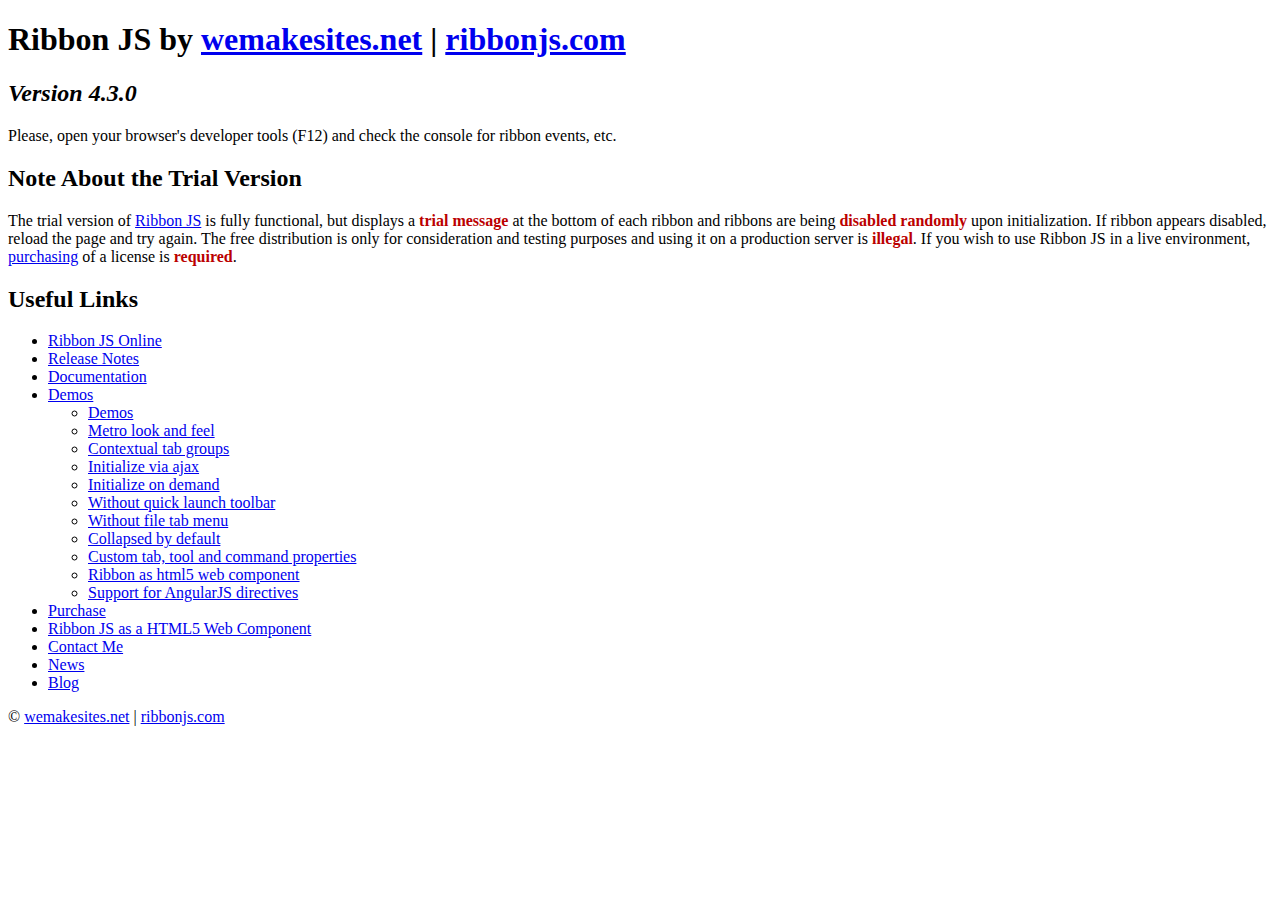
==== index.html @ f1ba00e0 "added the ribbion UI libraries" ====
<!doctype html>
<html lang="en-us">
    <head>
        <meta charset="utf-8" />
        <title>Ribbon JS by wemakesites.net | ribbonjs.com</title>
        <!-- these two CSS files are used by the custom styles tool and the custom dropdown tools of the ribbon. The main stylesheet of the control is in AcidJs.Ribbon/styles/Ribbon.css -->
        <link rel="stylesheet" href="AcidJs.Ribbon.CustomStylesTool.css" />
        <link rel="stylesheet" href="AcidJs.Ribbon.MyCustomDropdown.css" />
        <!-- these two CSS files are used by the custom styles tool and the custom dropdown tools of the ribbon. The main stylesheet of the control is in AcidJs.Ribbon/styles/Ribbon.css -->
        <style>
        strong
        {
            color: #b00;
        }
        </style>
        <link rel="alternate" href="http://martinivanov.net/feed/" title="Martin Ivanov's Web-development Blog" type="application/rss+xml" />
        <link rel="alternate" href="http://feeds.feedburner.com/acidmartin" title="Front end development blog of Martin Ivanov" type="application/rss+xml" />
        <link rel="alternate" href="http://ribbonjs.com/feed/" title="Ribbon JS News and Updates" type="application/rss+xml" />
    </head>
    <body>
        <h1>Ribbon JS by <a href="http://wemakesites.net" target="_blank">wemakesites.net</a> | <a href="http://ribbonjs.com" target="_blank">ribbonjs.com</a></h1>
        <h2><em>Version 4.3.0</em></h2>
        
        <p>Please, open your browser's developer tools (F12) and check the console 
            for ribbon events, etc.</p>
        
        <div id="ribbon-01"><!-- / --></div>

        <script type="html/x-acidjs-ribbon-template" id="styles_custom_tool_template">
            <div class="my-custom-styles-tool" data-tool-name="my-custom-styles">
                <ul class="acidjs-ui-ribbon-tool-exclusive-buttons">
                    <# for(var i = 0; i < styles.length; i ++) { #>
                        <# var style = styles[i];  #>
                        <# var selected = "acidjs-ui-tool-active";  #>
                        <li>
                            <a class="<#= i === 0 ? selected : "" #>" title="AcidJs.Ribbon supports custom tools via templating. This one is custom." class="<#= styles.cssClass #>" href="#" data-value="<#= style.value #>" name="<#= commandName #>">
                                <strong>AaBbCc</strong>
                                <span><#= style.name #></span>
                            </a>
                        </li>
                    <# } #>
                </ul>
            </div>
        </script>

        <script type="html/x-acidjs-ribbon-template" id="my_custom_dropdown_template">
            <h5><#= title #></h56>
            <p><#= text #></p>
            <ul class="my-custom-dropdown-tool">
                <# for(var i = 0; i < guitars.length; i ++) { #>
                    <li>
                        <a href="#" data-value="<#= guitars[i] #>" name="guitar"><#= guitars[i] #></a>
                    </li>
                <# } #>
            </ul>
        </script>
        
        <h2>Note About the Trial Version</h2>
        <p>The trial version of <a href="http://ribbonjs.com" target="_blank">Ribbon JS</a> 
            is fully functional, but displays a <strong>trial message</strong> 
            at the bottom of each ribbon and ribbons are being <strong>disabled randomly</strong> upon initialization. 
            If ribbon appears disabled, reload the page and try again. The free 
            distribution is only for consideration 
            and testing purposes and using it on a production server is <strong>illegal</strong>. 
            If you wish to use Ribbon JS in a live environment, 
            <a href="http://ribbonjs.com/buy" target="_blank">purchasing</a> of a license is <strong>required</strong>.</p>
        
        <h2>Useful Links</h2>
        <ul>
            <li><a href="http://ribbonjs.com" target="_blank">Ribbon JS Online</a></li>
            <li><a href="http://ribbonjs.com/release-notes" target="_blank">Release Notes</a></li>
            <li><a href="http://ribbonjs.com/docs" target="_blank">Documentation</a></li>
            <li><a href="http://ribbonjs.com/demos" target="_blank">Demos</a>
                <ul>
                    <li><a href="http://ribbonjs.com/demos" target="_blank">Demos</a></li>
                    <li><a href="http://ribbonjs.com/demos-flat-ribbon-js" target="_blank">Metro look and feel</a></li>
                    <li><a href="http://ribbonjs.com/demos-contextual-ribbon-tabs" target="_blank">Contextual tab groups</a></li>
                    <li><a href="http://ribbonjs.com/demos-initialize-via-ajax" target="_blank">Initialize via ajax</a></li>
                    <li><a href="http://ribbonjs.com/demos-initialize-on-demand" target="_blank">Initialize on demand</a></li>
                    <li><a href="http://ribbonjs.com/demos-ribbon-js-without-quick-launch-toolbar" target="_blank">Without quick launch toolbar</a></li>
                    <li><a href="http://ribbonjs.com/demos-ribbon-js-without-file-tab-menu" target="_blank">Without file tab menu</a></li>
                    <li><a href="http://ribbonjs.com/demos-collapsed-ribbon-js" target="_blank">Collapsed by default</a></li>
                    <li><a href="http://ribbonjs.com/demos-custom-tool-and-tab-props" target="_blank">Custom tab, tool and command properties</a></li>
                    <li><a href="http://ribbonjs.com/demos-ribbon-js-as-html5-web-component" target="_blank">Ribbon as html5 web component</a></li>
                    <li><a href="http://ribbonjs.com/demos-ribbon-js-with-angularjs-directives" target="_blank">Support for AngularJS directives</a></li>
                </ul>
            </li>
            <li><a href="http://ribbonjs.com/buy" target="_blank">Purchase</a></li>
            <li><a href="http://ribbonjs.com/demos-ribbon-js-as-html5-web-component" target="_blank">Ribbon JS as a HTML5 Web Component</a></li>
            <li><a href="http://ribbonjs.com/contact" target="_blank">Contact Me</a></li>
            <li><a href="http://ribbonjs.com/news" target="_blank">News</a></li>
            <li><a href="http://martinivanov.net/" target="_blank">Blog</a></li>
        </ul>
        
        <p>&copy; <a href="http://wemakesites.net" target="_blank">wemakesites.net</a> | 
            <a href="http://ribbonjs.com" target="_blank">ribbonjs.com</a></p>

        <!-- register control's runtime libraries -->
        <script src="AcidJs.Ribbon/lib/jquery-2.1.3.min.js"></script>
        <script src="AcidJs.Ribbon/classes/Ribbon.js"></script>
        <!-- / register control's runtime libraries -->
        <script>
        (function() {
            
            "use strict";
            
            window.ribbon1 = new window.AcidJs.Ribbon({
                //appIconUrl: "my-custom-app-icon.png", // {String} [optional] top left application icon
                //flat: true, // {Boolean} [optional] applies flat ribbon styles as in MS Office 2013 and above
                boundingBox: $("#ribbon-01"), // {jQueryDomObject} [required] ribbon bar placeholder element
                cssClasses: [ // {Array} [optional] additional CSS classes to be applied to the boundingBox. Default: []
                    "css-class-abc",
                    "css-class-def",
                    "css-class-ghi"
                ],
                ng: { // {Object} support for AngularJs directives
                    app: "",
                    show: "",
                    init: ""
                },
                //loadCss: false, // {Boolean} [optional] if set to false, the stylesheet of the ribbon will not be loaded from the control, but you will have to register it on the page via the <link /> tag
                //appRoot: "nested/folder/", // {String} [optional] by default, URLS of the ribbon are resolved from the root. Here you can specify different folder
                width: "1300px", // {String} [optional] width (max-width) of the ribbon in pixels of percentage. default: "100%"
                minwidth: "1200px", // {String} [optional] min-width of the ribbon in pixels of percentage. default: "auto"
                config: {
                    defaultSelectedTab: 0, // {Number} [optional] default selected tab, default: 0
                    fileTabMenu: [{ // {Object} [optional] file tab menu commands
                            hint: "Click to see the file menu", // {String} [optional] hint for the header item
                            name: "file", // {String} [required] menu name
                            label: "File"
                        },{
                            name: "save", // {String} [required] menu item command name
                            label: "Save", // {String} [required] menu item command label
                            icon: "save.png"// {String} [optional] menu item command icon
                        },{
                            name: "save-as",
                            label: "Save As",
                            icon: "save-as.png"
                        },{
                            name: "Open",
                            label: "Open",
                            icon: "open.png"
                        },{
                            name: "close",
                            label: "Close",
                            icon: "close.png"
                        },{
                            name: "print",
                            label: "Print",
                            icon: "print.png"
                        }],
                    quickLaunchToolbar: [{ // {Object} [optional] quick launch toolbar commands
                        name: "save", // {String} [required] command name
                        hint: "Save (Ctrl+S)", // {String} [optional] command hint
                        //label: "Save", // {String} [optional] command label
                        icon: "save.png" // {String} [required] command icon,
                    },{
                        name: "cut",
                        hint: "Cut (Ctrl+X)",
                        icon: "cut.png"
                    },{
                        name: "copy",
                        hint: "Copy (Ctrl+C)",
                        icon: "copy.png"
                    }/*,{
                        name: "paste",
                        hint: "Paste (Paste+V)",
                        icon: "paste.png"
                    },{
                        name: "undo",
                        hint: "Undo (Ctl+Z)",
                        icon: "undo.png",
                        label: "Undo"
                    },{
                        name: "redo",
                        hint: "Redo (Ctl+Y)",
                        icon: "redo.png",
                        label: "Redo"
                    },{
                        name: "repeat",
                        hint: "Repeat",
                        icon: "repeat.png",
                        label: "Repeat"
                    }*/],
                    tabs: [{
                        label: "Home", // {String} [required] label for the tab button
                        hint: "Go home", // {String} [optional] label for the tab button
                        name: "tab-home", // {String} [optional] id of the tab. if not set, a GUID will be used
                        enabled: true, // {Boolean} [optional] default: true
                        visible: true, // {Boolean} [optional] default: true
                        props: { // {Object} [optional] custom tab properties (check http://ribbonjs.com/demos-custom-tool-and-tab-props for more info)
                            tabSomething: 1,
                            tabAnything: {},
                            someArray: [1, 2, 3, 4]
                        },
                        ng: { // {Object} support for AngularJs directives
                            if: "lang == 'JavaScript' || key == 'HTML5'",
                            show: "",
                            model: "user.name",
                            "model-options": window.JSON.stringify({"1": "2", "a": [1, 2, 3, 4]}).replace(/"/g, "'")
                        },
                        ribbons: [{
                            label: "Clipboard", // {String} [required]
                            width: "10%", // {Number|String} [optional] width of the ribbon in pixels, percentage, etc. default: "auto"
                            minWidth: "160px", // {Number|String} [optional] min width of the ribbon in pixels or percentage
                            ng: { // {Object} support for AngularJs directives
                                show: "",
                                if: "user == 'free'",
                                pattern: /^\d+$/,
                                model: "user.name",
                                "model-options": window.JSON.stringify({"1": "2", "a": [1, 2, 3, 4]}).replace(/"/g, "'")
                            },
                            tools: [{
                                type: "split-button", // {String} [required] tool identifier
                                size: "large", // {String} [required] "small" | "large"
                                commands: [{
                                    hint: "Paste Options", // {String} [optional] hint for the default item
                                    name: "paste", // {String} [required] command identifier
                                    label: "Paste", // {String} [required] item label
                                    icon: "paste.png", // {String} [optional] item icon
                                    props: { // {Object} [optional] custom tab properties (check http://ribbonjs.com/demos-custom-tool-and-tab-props for more info)
                                        a: 1,
                                        b: 2
                                    }
                                },{
                                    name: "paste-special",
                                    label: "Paste Special",
                                    icon: "paste-special.png",
                                    props: { // {Object} [optional] custom tab properties (check http://ribbonjs.com/demos-custom-tool-and-tab-props for more info)
                                        c: 3,
                                        d: 4
                                    }
                                },{
                                    name: "paste-from-word",
                                    label: "Paste Word",
                                    icon: "paste-from-word.png",
                                    props: { // {Object} [optional] custom tab properties (check http://ribbonjs.com/demos-custom-tool-and-tab-props for more info)
                                        c: [1, 2, 3],
                                        d: {
                                            a: []
                                        }
                                    }
                                },{
                                    name: "paste-as-hyperlink",
                                    label: "Paste Link",
                                    icon: "paste-as-hyperlink.png"
                                },{
                                    name: "paste-plain",
                                    label: "Paste Plain",
                                    icon: "paste-plain.png"
                                }]
                            },{
                                type: "buttons", // {String} [required] tool identifier
                                size: "small", // {String} [required] "small" | "large"
                                items: "break", // {String} [optional] "break" | "floated" items flow. default: "floated"
                                commands: [{
                                    name: "cut", // required
                                    hint: "Cut (Ctrl+X)", // optional
                                    label: "Cut", // optional
                                    icon: "cut.png", // required
                                    props: { // {Object} [optional] custom tab properties (check http://ribbonjs.com/demos-custom-tool-and-tab-props for more info)
                                        a: 1,
                                        b: "cde"
                                    }
                                },{
                                    name: "copy",
                                    hint: "Copy (Ctrl+C)",
                                    label: "Copy",
                                    icon: "copy.png"
                                },{
                                    name: "format-painter",
                                    hint: "Format painter",
                                    label: "Format Painter",
                                    icon: "format-painter.png"
                                }]
                            }]
                        },{
                            label: "Font",
                            width: "27%", // {String} [optional] default: "auto"
                            minWidth: "276px", // {Number|String} [optional] min width of the ribbon in pixels
                            ng: { // {Object} support for AngularJs directives
                                if: "lang == 'JavaScript' || key == 'HTML5'",
                                show: ""
                            },
                            tools: [{
                                type: "dropdown", // {String} [required] tool identifier
                                name: "font-family", // {String} [required] command identifier
                                width: 120, // {String|Number} [optional] width of the dropdown in pixels. default: 43 pixels
                                items: [{ // {Array} [required]. the first item will be set as default
                                    value: "Arial, Helvetica, Sans-serif", // {String} [required] item value
                                    label: "Arial", // {String} [required] item label
                                    props: { // {Object} [optional] custom tab properties (check http://ribbonjs.com/demos-custom-tool-and-tab-props for more info)
                                        fontFamily: ["Arial", "Helvetica", "Verdana", "Sans-serif"]
                                    }
                                },{
                                    label: "Comic Sans MS",
                                    value: "Comic Sans MS"
                                },{
                                    label: "Consolas",
                                    value: "Consolas",
                                    props: { // {Object} [optional] custom tab properties (check http://ribbonjs.com/demos-custom-tool-and-tab-props for more info)
                                        fontFamily: ["Consolas", "Courier"],
                                        isMonospaceFont: true
                                    }
                                },{
                                    label: "Cambria",
                                    value: "Cambria"
                                },{
                                    label: "Arial Black",
                                    value: "Arial Black"
                                },{
                                    label: "Courier",
                                    value: "Courier"
                                },{
                                    label: "Courier New",
                                    value: "Courier New"
                                },{
                                    label: "Garamond",
                                    value: "Garamond"
                                },{
                                    label: "Georgia",
                                    value: "Georgia"
                                },{
                                    label: "Segoe UI",
                                    value: "Segoe UI"
                                },{
                                    label: "Segoe UI, Light",
                                    value: "Segoe UI, Light"
                                },{
                                    label: "Segoe UI Semibold",
                                    value: "Segoe UI Semibold"
                                },{
                                    label: "Segoe UI Symbol",
                                    value: "Segoe UI Symbol"
                                },{
                                    label: "Sans-Serif",
                                    value: "Sans-Serif"
                                },{
                                    label: "Serif",
                                    value: "Serif"
                                },{
                                    label: "Times New Roman",
                                    value: "Times New Roman"
                                },{
                                    label: "Trebuchet MS",
                                    value: "Trebuchet MS"
                                },{
                                    label: "Verdana",
                                    value: "Verdana"
                                },{
                                    label: "Arial Rounded MT",
                                    value: "Arial Rounded MT"
                                },{
                                    label: "Nueva Roman",
                                    value: "Nueva Roman"
                                },{
                                    label: "Helvetica",
                                    value: "Helvetica"
                                },{
                                    label: "Calibri",
                                    value: "Calibri"
                                },{
                                    label: "Lucida Console",
                                    value: "Lucida Console"
                                },{
                                    label: "Calibri Light",
                                    value: "Calibri Light"
                                },{
                                    label: "Century Gothic",
                                    value: "Century Gothic"
                                },{
                                    label: "Impact",
                                    value: "Impact"
                                }]
                            },{
                                type: "dropdown",
                                name: "font-size",
                                width: 70,
                                items: [{
                                    label: 8,
                                    value: 8
                                },{
                                    label: 9,
                                    value: 9
                                },{
                                    label: 10,
                                    value: 10
                                },{
                                    label: 12,
                                    value: 12
                                },{
                                    label: 14,
                                    value: 14
                                },{
                                    label: 16,
                                    value: 16
                                },{
                                    label: 18,
                                    value: 18
                                },{
                                    label: 20,
                                    value: 20
                                },{
                                    label: 24,
                                    value: 24
                                },{
                                    label: 28,
                                    value: 28
                                },{
                                    label: 32,
                                    value: 32
                                }]
                            },{
                                type: "buttons", // {String} [required] tool identifier
                                size: "small", // {String} "small" | "large" [required] button size
                                commands: [{
                                    name: "font-grow", // {String} [required] command identifier
                                    hint: "Grow Font", // {String} [optional] button hint
                                    //label: "Grow Font", // {String} [optional] button label
                                    icon: "font-grow.png" // {String} [optional] button icon
                                },{
                                    name: "font-shrink",
                                    hint: "Shrink Font",
                                    icon: "font-shrink.png"
                                },{
                                    name: "format-clear",
                                    hint: "Clear formatting",
                                    icon: "clear-formatting.png"
                                }]
                            },{
                                type: "menu",
                                size: "small",
                                commands: [{ // [required] the first command will be set in the header of the menu
                                    name: "change-case", // {String} [required] command identifier
                                    hint: "Change case", // {String} [optional] item tooltip
                                    icon: "change-case.png", // {String} [required for the first item] menu icon
                                    props: { // {Object} [optional] custom tab properties (check http://ribbonjs.com/demos-custom-tool-and-tab-props for more info)
                                        c: [1, 2, 3],
                                        d: {
                                            a: []
                                        }
                                    }
                                },{
                                    name: "sentence-case",
                                    label: "Sentence case",
                                    props: { // {Object} [optional] custom tab properties (check http://ribbonjs.com/demos-custom-tool-and-tab-props for more info)
                                        c: [4, 5, 6],
                                        d: {
                                            a: {}
                                        }
                                    }
                                },{
                                    name: "lower-case",
                                    label: "lowercase"
                                },{
                                    name: "uppercase",
                                    label: "UPPERCASE"
                                },{
                                    name: "capitalize-each-word",
                                    label: "Capitalize Each Word"
                                },{
                                    name: "toggle-case",
                                    label: "tOGGLE cASE"
                                }]
                            },{
                                type: "break"
                            },{
                                type: "color-picker", // {String} [required] tool identifier
                                name: "font-color", // {String} [required] command identifier
                                hint: "Set font color", // {String} [optional] button tooltip
                                icon: "font-color.png", // {String} [required] button icon
                                label: "Font Color", // {String} [optional] button labe;
                                dropdownWidth: 96, // [optional] width in pixels, default: 160 pixels
                                props: { // {Object} [optional] custom tab properties (check http://ribbonjs.com/demos-custom-tool-and-tab-props for more info)
                                    1: 2,
                                    3: 4,
                                    5: []
                                },
                                colors: [ // [required] The first color in the array is the default selected one
                                    "#000000",
                                    "#1f497d",
                                    "#4f81bd",
                                    "#c0504d",
                                    "#9bbb59",
                                    "#8064a2",
                                    "#c6d9f0",
                                    "#dbe5f1",
                                    "#f2dcdb",
                                    "#ebf1dd",
                                    "#ebf1dd",
                                    "#001e4e",
                                    "#004d60",
                                    "#004a00",
                                    "#15992a",
                                    "#e56c19",
                                    "#b81b1b",
                                    "#1b58b8",
                                    "#569ce3",
                                    "#00aaaa"
                                ]
                            },{
                                type: "separator"
                            },{
                                type: "color-picker",
                                name: "highlight-color",
                                hint: "Set background color",
                                icon: "highlight-color.png",
                                label: "Highlight Color",
                                dropdownWidth: 96,
                                colors: [ 
                                    "#b00",
                                    "#f4b300",
                                    "#78ba00",
                                    "#2673ec",
                                    "#ae113d",
                                    "#632f00",
                                    "#b01e00",
                                    "#7200ac",
                                    "#4617b4",
                                    "#006ac1"
                                ]
                            },{
                                type: "break"
                            },{
                                type: "exclusive-buttons",
                                size: "small", // {String} [required] "small" | "large" [required] 
                                commands: [{ // {Array} [required]
                                    name: "subscript", // {String} [required] command identifier
                                    hint: "Subscript", // {String} [optional] button tooltip
                                    icon: "subscript.png", // {String} [required] button icon
                                    props: { // {Object} [optional] custom tab properties (check http://ribbonjs.com/demos-custom-tool-and-tab-props for more info)
                                        prop1: 123,
                                        prop2: "321"
                                    }
                                },{
                                    name: "superscript",
                                    hint: "Superscript",
                                    icon: "superscript.png",
                                    props: { // {Object} [optional] custom tab properties (check http://ribbonjs.com/demos-custom-tool-and-tab-props for more info)
                                        someState: true,
                                        anotherState: false
                                    }
                                }]
                            },{
                                type: "separator"
                            },{
                                type: "toggle-buttons",
                                size: "small",
                                commands: [{
                                    name: "bold", // {String} [required] command identifier
                                    hint: "Bold (Ctrl+B)", // [optional] button tooltip
                                    //label: "Bold", // {String} [optional] button label
                                    icon: "bold.png", // {String} [optional] button icon,
                                    props: { // {Object} [optional] custom tab properties (check http://ribbonjs.com/demos-custom-tool-and-tab-props for more info)
                                        b: [1, 2, 3],
                                        c: {
                                            ac: 1,
                                            bc: 2
                                        }
                                    }
                                },{
                                    name: "italic",
                                    hint: "Italic (Ctrl+I)",
                                    icon: "italic.png",
                                    props: { // {Object} [optional] custom tab properties (check http://ribbonjs.com/demos-custom-tool-and-tab-props for more info)
                                        d: "xyz",
                                        e: 123
                                    }
                                },{
                                    name: "underline",
                                    hint: "Underline (Ctrl+U)",
                                    icon: "underline.png"
                                },{
                                    name: "strikethrough",
                                    hint: "Strikethrough",
                                    icon: "strikethrough.png"
                                }]
                            }]
                        },{
                            label: "Paragraph",
                            width: "15%",
                            minWidth: "200px",
                            tools: [{
                                type: "buttons",
                                size: "small",
                                commands: [{
                                    name: "bullets",
                                    hint: "Bulleted list",
                                    icon: "bullets.png"
                                },{
                                    name: "numbers",
                                    icon: "numbers.png",
                                    hint: "Numbered List"
                                },{
                                    name: "multilevel-list",
                                    label: "Multilevel List"
                                },{
                                    name: "outdent",
                                    hint: "Decrease indent",
                                    icon: "outdent.png"
                                },{
                                    name: "indent",
                                    hint: "Increase indent",
                                    icon: "indent.png"
                                },{
                                    name: "sort",
                                    hint: "Sort",
                                    icon: "sort.png"
                                }]
                            },{
                                type: "break"
                            },{
                                type: "exclusive-buttons", // {String} [required] tool identifier
                                size: "small", // {String} "small" | "large" button size
                                commands: [{ // {Array} [required] tool commands
                                    name: "align-left", // {String} [required] command identifier
                                    hint: "Align Left", // {String} [optional] button hint
                                    //label: "Align left", // {String} [optional] button label
                                    icon: "align-left.png" // {String} [optional] button icon
                                },{
                                    name: "align-center",
                                    icon: "align-center.png"
                                },{
                                    name: "align-right",
                                    icon: "align-right.png"
                                },{
                                    name: "align-justify",
                                    icon: "align-justify.png"
                                }]
                            },{
                                type: "separator"
                            },{
                                type: "buttons",
                                size: "small",
                                commands: [{
                                    name: "line-and-paragraph-spacing",
                                    hint: "Line and paragraph spacing",
                                    icon: "spacing.png"
                                },{
                                    name: "toggle",
                                    hint: "Show/Hide",
                                    icon: "paragraph.png"
                                }]
                            },{
                                type: "separator"
                            },{
                                type: "color-picker",
                                name: "shading",
                                icon: "bucket.png",
                                dropdownWidth: 96,
                                colors: [ 
                                    "#ffffff",
                                    "#f4b300",
                                    "#78ba00",
                                    "#2673ec",
                                    "#ae113d",
                                    "#632f00",
                                    "#b01e00",
                                    "#7200ac",
                                    "#4617b4",
                                    "#006ac1",
                                    "#008287",
                                    "#199900",
                                    "#00c13f",
                                    "#ff981d",
                                    "#ff2e12",
                                    "#ff1d77",
                                    "#aa40ff",
                                    "#1faeff",
                                    "#56c5ff",
                                    "#00d8cc"
                                ]
                            }]
                        },{
                            label: "Styles (As Custom Tool)",
                            width: "20%",
                            minWidth: "315px",
                            tools: [{
                                type: "custom",
                                templateId: "styles_custom_tool_template",  // [required] on-page template in a <script type="html/x-acidjs-ribbon-template" />
                                data: { // required
                                    commandName: "my-custom-styles-command", // {String} [required] command identifier
                                    styles: [{
                                        name: "Normal",
                                        value: "NormalStyle",
                                        cssClass: "normal-style"
                                    },{
                                        name: "No Spacing",
                                        value: "NoSpacingStyles",
                                        cssClass: "no-spacing"
                                    },{
                                        name: "Heading 1",
                                        value: "Heading 1",
                                        cssClass: "heading-1"
                                    },{
                                        name: "Heading 2",
                                        value: "Heading 2",
                                        cssClass: "heading-1"
                                    }]
                                }
                            }]
                        },{
                            label: "Editing",
                            tools: [{
                                type: "split-button",
                                size: "small",
                                commands: [{
                                    name: "advanced-find",
                                    label: "Advanced Find",
                                    icon: "find.png"
                                },{
                                    name: "find",
                                    label: "Find",
                                    icon: "find.png"
                                },{
                                    name: "go-to",
                                    label: "Go to...",
                                    icon: "goto.png"
                                }]
                            },{
                                type: "break"
                            },{
                                type: "buttons",
                                size: "small",
                                commands: [{
                                    name: "replace",
                                    label: "Replace",
                                    icon: "replace.png"
                                }]
                            },{
                                type: "break"
                            },{
                                type: "menu",
                                size: "small",
                                commands: [{
                                    name: "select", // {String} [required] command identifier
                                    label: "Select",
                                    icon: "select.png" // {String} [required for the first item] menu icon
                                },{
                                    name: "select-all",
                                    label: "Select All"
                                },{
                                    name: "select-objects",
                                    label: "Select Objects"
                                }]
                            }]
                        }]
                    },{
                        label: "More Tools",
                        hint: "We've Got More Tools Here...",
                        name: "tab-insert",
                        enabled: true,
                        visible: true,
                        ribbons: [{
                            width: "15%",
                            label: "Checkboxes",
                            tools: [{
                                type: "checkbox", // {String} [required] tool identifier
                                label: "Checkbox 1", // {String} [required] tool label
                                name: "checkbox-1", // {String} [required] tool name
                                hint: "Hint for Checkbox 1", // {String} [optional] tool hint
                                value: "checkbox-1-value", // {String} [optional] tool value
                                checked: true // {Boolean} [optional] checked state of the tool
                            },{
                                type: "break"
                            },{
                                type: "checkbox",
                                label: "Checkbox 2",
                                name: "checkbox-2",
                                hint: "Hint for Checkbox 2",
                                value: "checkbox-2-value",
                                props: { // {Object} [optional] custom tab properties (check http://ribbonjs.com/demos-custom-tool-and-tab-props for more info)
                                    someNumber: 345,
                                    someString: "this is a string"
                                }
                            },{
                                type: "break"
                            },{
                                type: "checkbox",
                                label: "Checkbox 3",
                                name: "checkbox-3",
                                hint: "Hint for Checkbox 3",
                                value: "checkbox-3-value"
                            }]
                        },{
                            label: "Toggle, Exclusive and Custom Dropdowns",
                            width: "20%",
                            tools: [{
                                type: "toggle-dropdown", // {String} [required] tool type
                                label: "Toggle Dropdown", // {String} [optional] button label
                                icon: "checkbox.png", // {String} [optional] button icon
                                hint: "Toggle dropdown", // {String} [optional] button tooltip
                                name: "toggle-dropdown-1", // {String} [required] tool identifier
                                items: [{
                                    name: "menu-bar", // {String} [required] command identifier
                                    label: "Menu Bar", // {String} [required] item label
                                    selected: true, // {Boolean} [optional] default: false
                                    value: "menu-bar-value", // {String} [optional] item value, default: null
                                    props: { // {Object} [optional] custom tab properties (check http://ribbonjs.com/demos-custom-tool-and-tab-props for more info)
                                        a: "b",
                                        c: "d"
                                    }
                                },{
                                    name: "bookmarks-toolbar",
                                    label: "Bookmarks Toolbar",
                                    value: "bookmarks-toolbar-value"
                                },{
                                    name: "web-developer-toolbar",
                                    label: "Web Developer Toolbar",
                                    selected: true,
                                    value: "web-developer-toolbar-value",
                                    props: { // {Object} [optional] custom tab properties (check http://ribbonjs.com/demos-custom-tool-and-tab-props for more info)
                                        e: "f",
                                        g: "h"
                                    }
                                }]
                            },{
                                type: "break"
                            },{
                                type: "exclusive-dropdown", // {String} [required] tool identifier
                                label: "Exclusive Menu", // {String} [optional] button label
                                icon: "radio.png", // {String} [optional] button icon
                                name: "exclusive-menu-1", // {String} [required] command identifier
                                hint: "Exclusive menu", // {String} [optional] button tooltip
                                defaultSelectedItem: 1, // {Number} [required] default selected item, default: 0
                                items: [{
                                    label: "No Style", // {String} [required] item label
                                    value: "no-style",
                                    props: { // {Object} [optional] custom tab properties (check http://ribbonjs.com/demos-custom-tool-and-tab-props for more info)
                                        someValue: 1,
                                        anotherValue: 45,
                                        someObject: {}
                                    }
                                },{
                                    label: "Basic Page Style",
                                    value: "basic-page-style"
                                },{
                                    label: "What?",
                                    value: "what",
                                    props: { // {Object} [optional] custom tab properties (check http://ribbonjs.com/demos-custom-tool-and-tab-props for more info)
                                        what: "what?"
                                    }
                                }]
                            },{
                                type: "break"
                            },{
                                type: "custom-dropdown", // {String} [required] tool type
                                label: "My Guitars Dropdown", // {String} [optional] button label
                                icon: "note.png", // {String} [optional] button icon
                                hint: "My custom dropdown with guitars", // {String} [optional] button tooltip
                                name: "my-custom-dropdown-with-guitars", // {String} [required] tool identifier
                                templateId: "my_custom_dropdown_template", // {String} [required] on-page template in a <script type="html/x-acidjs-ribbon-template" />
                                data: { // {Object} [required] data, which should be rendered in the template
                                    title: "Custom Dropdown",
                                    text: "You can have anything here. Even guitars:",
                                    guitars: [
                                        "B.C. Rich",
                                        "Ibanez",
                                        "ESP",
                                        "Fender"
                                    ]
                                }
                            }]
                        },{
                            label: "Radios",
                            width: "10%",
                            tools: [{
                                type: "radios", // {String} [required] tool type
                                defaultSelectedItem: 1, // {Number} [optional] default selected item. default: 0
                                name: "radio-button-group-1", // {String} [required] radio button group name
                                items: [{
                                    label: "Radio 1", // {String} [optional] button label
                                    value: "value for radio 1", // {String} [optional] tool value
                                    hint: "Hint for radio 1", // {optional} [optional] tool hint
                                    props: { // {Object} [optional] custom tab properties (check http://ribbonjs.com/demos-custom-tool-and-tab-props for more info)
                                        1: 2,
                                        3: 4,
                                        a: "b"
                                    }
                                },{
                                    label: "Radio 2",
                                    value: "value for radio 2",
                                    hint: "Hint for radio 2",
                                    props: { // {Object} [optional] custom tab properties (check http://ribbonjs.com/demos-custom-tool-and-tab-props for more info)
                                        c: [1, 2, 3],
                                        3: {
                                            someArray: ["a", "b", "c"]
                                        },
                                        d: "e"
                                    }
                                },{
                                    label: "Radio 3",
                                    value: "value for radio 3",
                                    hint: "Hint for radio 3"
                                }]
                            }]
                        },{
                            width: "20%",
                            label: "Search and Social",
                            tools: [{
                                type: "split-button",
                                size: "large",
                                commands: [{
                                    name: "google",
                                    label: "Google",
                                    icon: "google.png"
                                },{
                                    name: "ask",
                                    label: "Ask",
                                    icon: "ask.png"
                                },{
                                    name: "yahoo",
                                    label: "Yahoo",
                                    icon: "yahoo.png"
                                },{
                                    name: "bing",
                                    label: "Bing",
                                    icon: "bing.png"
                                },{
                                    name: "aol",
                                    label: "Aol",
                                    icon: "aol.png"
                                }]
                            },{
                                type: "split-button",
                                size: "large",
                                commands: [{
                                    name: "twitter",
                                    label: "Twitter",
                                    icon: "twitter.png"
                                },{
                                    name: "google-plus",
                                    label: "Google Plus",
                                    icon: "plus.png"
                                },{
                                    name: "facebook",
                                    label: "Fb",
                                    icon: "facebook.png"
                                }]
                            },{
                                type: "split-button",
                                size: "large",
                                commands: [{
                                    name: "xing",
                                    label: "Xing",
                                    icon: "xing.png"
                                },{
                                    name: "linkedin",
                                    label: "Linked In",
                                    icon: "linkedin.png"
                                }]
                            },{
                                type: "split-button",
                                size: "large",
                                commands: [{
                                    name: "blogger",
                                    label: "Blogger",
                                    icon: "blogger.png"
                                },{
                                    name: "wordpress",
                                    label: "WP",
                                    icon: "wordpress.png"
                                }]
                            }]
                        },{
                            label: "Header & Footer",
                            tools: []
                        },{
                            label: "Text",
                            tools: []
                        },{
                            label: "Symbols",
                            tools: []
                        }]
                    },{
                        label: "Another Tab",
                        hint: "Hint for this other tab",
                        name: "tab-page-layout",
                        enabled: true,
                        visible: true,
                        ribbons: [{
                            label: "Themes",
                            tools: []
                        },{
                            label: "Page Setup",
                            tools: []
                        },{
                            label: "Page Background",
                            tools: []
                        },{
                            label: "Paragraph",
                            tools: []
                        },{
                            label: "Arrange",
                            tools: []
                        }]
                    },{
                        label: "Draw",
                        hint: "Hint for this other tab",
                        name: "tab-draw",
                        enabled: true,
                        visible: true,
                        ribbons: [{
                            label: "Themes",
                            tools: []
                        },{
                            label: "Page Setup",
                            tools: []
                        },{
                            label: "Page Background",
                            tools: []
                        },{
                            label: "Paragraph",
                            tools: []
                        },{
                            label: "Arrange",
                            tools: []
                        }]
                    },{
                        label: "Something",
                        hint: "Hint for this other tab",
                        name: "tab-something-layout",
                        enabled: true,
                        visible: true,
                        ribbons: [{
                            label: "Themes",
                            tools: []
                        },{
                            label: "Page Setup",
                            tools: []
                        },{
                            label: "Page Background",
                            tools: []
                        },{
                            label: "Paragraph",
                            tools: []
                        },{
                            label: "Arrange",
                            tools: []
                        }]
                    },{
                        label: "Disabled Tab",
                        hint: "Disabled Tab",
                        name: "tab-references",
                        enabled: false,
                        ng: { // {Object} support for AngularJs directives
                            disabled: ""
                        },
                        ribbons: [{
                            label: "Table of Contents",
                            tools: []
                        },{
                            label: "Footnotes",
                            tools: []
                        },{
                            label: "Citations & Bibliography",
                            tools: []
                        },{
                            label: "Captions",
                            tools: []
                        },{
                            label: "Index",
                            tools: []
                        },{
                            label: "Table of Authorities",
                            tools: []
                        }]
                    },{
                        label: "Mailings",
                        hint: "Mailings Tab",
                        name: "tab-mailings",
                        visible: false,
                        ng: { // {Object} support for AngularJs directives
                            hide: ""
                        },
                        ribbons: [{
                            label: "Create",
                            tools: []
                        },{
                            label: "Start Mail Merge",
                            tools: []
                        },{
                            label: "Write & Insert Fields",
                            tools: []
                        },{
                            label: "Preview Results",
                            tools: []
                        },{
                            label: "Finish",
                            tools: []
                        }]
                    }]
                }
            });
            
            window.ribbon1.getBoundingBox().on("acidjs-ribbon-tool-clicked", function(e, data){
                window.console.info("acidjs.ribbon event fired", e.type, data);
            });
            
            window.ribbon1.getBoundingBox().on("acidjs-ribbon-tab-changed", function(e, data){
                window.console.info("acidjs.ribbon event fired", e.type, data);
            });
            
            window.ribbon1.getBoundingBox().on("acidjs-ribbon-toggle", function(e, data){
                window.console.info("acidjs.ribbon event fired", e.type, data);
            });
            
            window.ribbon1.getBoundingBox().on("acidjs-ribbon-ready", function(e, data){
                window.console.info("acidjs.ribbon event fired", e.type, data);
                
                // set highlighted tabs group
                //window.ribbon1._later(function() {
                    //window.ribbon1.highlightTabsGroup(["tab-insert", "tab-page-layout"], "font-tools", "Font Tools", "#f00");
                    //window.ribbon1.highlightTabsGroup(["tab-draw", "tab-something-layout"], "table-tools", "Table Tools", "#006ac1");
                //}, 2000);
                
                // disable the ribbon on ready
                //window.ribbon1.disableRibbon();
                
                // hide the ribbon on ready
                //window.ribbon1.hide();
                
                // collapse the ribbon on ready
                //window.ribbon1.collapse();
                
                // set some tools as active on ready
                window.ribbon1.setToolsActive([
                    "bold",
                    "subscript",
                    "underline",
                    "align-center"
                ]);
                
                // set some tools as disabled by default
                /*window.ribbon1.disableTools([
                    "paste",
                    "cut",
                    "change-case",
                    "cut",
                    "toggle",
                    "line-and-paragraph-spacing",
                    "font-shrink",
                    "format-painter",
                    "paste-from-word",
                    "replace",
                    "paste",
                    "font-family",
                    "font-color",
                    "toggle-dropdown-1",
                    "exclusive-menu-1",
                    "my-custom-styles",
                    "my-custom-dropdown-with-guitars"
                ]);*/
            });
        
            window.ribbon1.init();
        })();    
        </script>
    </body>
</html>
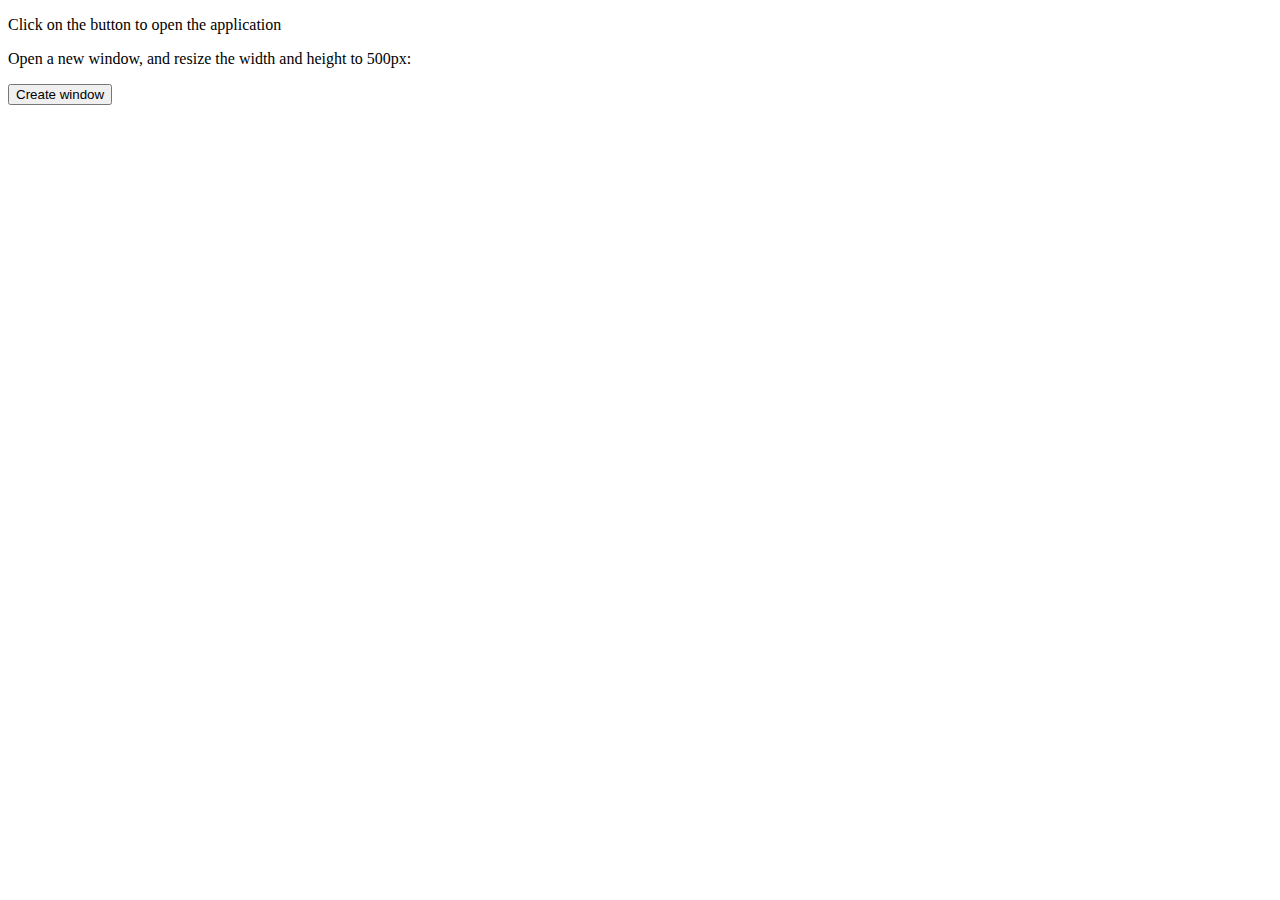
==== commit fc528821: "added framework" ====
--- a/index.html
+++ b/index.html
@@ -1,1160 +1,24 @@
-<!doctype html>
-<html lang="en-us">
-    <head>
-        <meta charset="utf-8" />
-        <title>Ribbon JS by wemakesites.net | ribbonjs.com</title>
-        <!-- these two CSS files are used by the custom styles tool and the custom dropdown tools of the ribbon. The main stylesheet of the control is in AcidJs.Ribbon/styles/Ribbon.css -->
-        <link rel="stylesheet" href="AcidJs.Ribbon.CustomStylesTool.css" />
-        <link rel="stylesheet" href="AcidJs.Ribbon.MyCustomDropdown.css" />
-        <!-- these two CSS files are used by the custom styles tool and the custom dropdown tools of the ribbon. The main stylesheet of the control is in AcidJs.Ribbon/styles/Ribbon.css -->
-        <style>
-        strong
-        {
-            color: #b00;
-        }
-        </style>
-        <link rel="alternate" href="http://martinivanov.net/feed/" title="Martin Ivanov's Web-development Blog" type="application/rss+xml" />
-        <link rel="alternate" href="http://feeds.feedburner.com/acidmartin" title="Front end development blog of Martin Ivanov" type="application/rss+xml" />
-        <link rel="alternate" href="http://ribbonjs.com/feed/" title="Ribbon JS News and Updates" type="application/rss+xml" />
-    </head>
-    <body>
-        <h1>Ribbon JS by <a href="http://wemakesites.net" target="_blank">wemakesites.net</a> | <a href="http://ribbonjs.com" target="_blank">ribbonjs.com</a></h1>
-        <h2><em>Version 4.3.0</em></h2>
-        
-        <p>Please, open your browser's developer tools (F12) and check the console 
-            for ribbon events, etc.</p>
-        
-        <div id="ribbon-01"><!-- / --></div>
-
-        <script type="html/x-acidjs-ribbon-template" id="styles_custom_tool_template">
-            <div class="my-custom-styles-tool" data-tool-name="my-custom-styles">
-                <ul class="acidjs-ui-ribbon-tool-exclusive-buttons">
-                    <# for(var i = 0; i < styles.length; i ++) { #>
-                        <# var style = styles[i];  #>
-                        <# var selected = "acidjs-ui-tool-active";  #>
-                        <li>
-                            <a class="<#= i === 0 ? selected : "" #>" title="AcidJs.Ribbon supports custom tools via templating. This one is custom." class="<#= styles.cssClass #>" href="#" data-value="<#= style.value #>" name="<#= commandName #>">
-                                <strong>AaBbCc</strong>
-                                <span><#= style.name #></span>
-                            </a>
-                        </li>
-                    <# } #>
-                </ul>
-            </div>
-        </script>
-
-        <script type="html/x-acidjs-ribbon-template" id="my_custom_dropdown_template">
-            <h5><#= title #></h56>
-            <p><#= text #></p>
-            <ul class="my-custom-dropdown-tool">
-                <# for(var i = 0; i < guitars.length; i ++) { #>
-                    <li>
-                        <a href="#" data-value="<#= guitars[i] #>" name="guitar"><#= guitars[i] #></a>
-                    </li>
-                <# } #>
-            </ul>
-        </script>
-        
-        <h2>Note About the Trial Version</h2>
-        <p>The trial version of <a href="http://ribbonjs.com" target="_blank">Ribbon JS</a> 
-            is fully functional, but displays a <strong>trial message</strong> 
-            at the bottom of each ribbon and ribbons are being <strong>disabled randomly</strong> upon initialization. 
-            If ribbon appears disabled, reload the page and try again. The free 
-            distribution is only for consideration 
-            and testing purposes and using it on a production server is <strong>illegal</strong>. 
-            If you wish to use Ribbon JS in a live environment, 
-            <a href="http://ribbonjs.com/buy" target="_blank">purchasing</a> of a license is <strong>required</strong>.</p>
-        
-        <h2>Useful Links</h2>
-        <ul>
-            <li><a href="http://ribbonjs.com" target="_blank">Ribbon JS Online</a></li>
-            <li><a href="http://ribbonjs.com/release-notes" target="_blank">Release Notes</a></li>
-            <li><a href="http://ribbonjs.com/docs" target="_blank">Documentation</a></li>
-            <li><a href="http://ribbonjs.com/demos" target="_blank">Demos</a>
-                <ul>
-                    <li><a href="http://ribbonjs.com/demos" target="_blank">Demos</a></li>
-                    <li><a href="http://ribbonjs.com/demos-flat-ribbon-js" target="_blank">Metro look and feel</a></li>
-                    <li><a href="http://ribbonjs.com/demos-contextual-ribbon-tabs" target="_blank">Contextual tab groups</a></li>
-                    <li><a href="http://ribbonjs.com/demos-initialize-via-ajax" target="_blank">Initialize via ajax</a></li>
-                    <li><a href="http://ribbonjs.com/demos-initialize-on-demand" target="_blank">Initialize on demand</a></li>
-                    <li><a href="http://ribbonjs.com/demos-ribbon-js-without-quick-launch-toolbar" target="_blank">Without quick launch toolbar</a></li>
-                    <li><a href="http://ribbonjs.com/demos-ribbon-js-without-file-tab-menu" target="_blank">Without file tab menu</a></li>
-                    <li><a href="http://ribbonjs.com/demos-collapsed-ribbon-js" target="_blank">Collapsed by default</a></li>
-                    <li><a href="http://ribbonjs.com/demos-custom-tool-and-tab-props" target="_blank">Custom tab, tool and command properties</a></li>
-                    <li><a href="http://ribbonjs.com/demos-ribbon-js-as-html5-web-component" target="_blank">Ribbon as html5 web component</a></li>
-                    <li><a href="http://ribbonjs.com/demos-ribbon-js-with-angularjs-directives" target="_blank">Support for AngularJS directives</a></li>
-                </ul>
-            </li>
-            <li><a href="http://ribbonjs.com/buy" target="_blank">Purchase</a></li>
-            <li><a href="http://ribbonjs.com/demos-ribbon-js-as-html5-web-component" target="_blank">Ribbon JS as a HTML5 Web Component</a></li>
-            <li><a href="http://ribbonjs.com/contact" target="_blank">Contact Me</a></li>
-            <li><a href="http://ribbonjs.com/news" target="_blank">News</a></li>
-            <li><a href="http://martinivanov.net/" target="_blank">Blog</a></li>
-        </ul>
-        
-        <p>&copy; <a href="http://wemakesites.net" target="_blank">wemakesites.net</a> | 
-            <a href="http://ribbonjs.com" target="_blank">ribbonjs.com</a></p>
-
-        <!-- register control's runtime libraries -->
-        <script src="AcidJs.Ribbon/lib/jquery-2.1.3.min.js"></script>
-        <script src="AcidJs.Ribbon/classes/Ribbon.js"></script>
-        <!-- / register control's runtime libraries -->
-        <script>
-        (function() {
-            
-            "use strict";
-            
-            window.ribbon1 = new window.AcidJs.Ribbon({
-                //appIconUrl: "my-custom-app-icon.png", // {String} [optional] top left application icon
-                //flat: true, // {Boolean} [optional] applies flat ribbon styles as in MS Office 2013 and above
-                boundingBox: $("#ribbon-01"), // {jQueryDomObject} [required] ribbon bar placeholder element
-                cssClasses: [ // {Array} [optional] additional CSS classes to be applied to the boundingBox. Default: []
-                    "css-class-abc",
-                    "css-class-def",
-                    "css-class-ghi"
-                ],
-                ng: { // {Object} support for AngularJs directives
-                    app: "",
-                    show: "",
-                    init: ""
-                },
-                //loadCss: false, // {Boolean} [optional] if set to false, the stylesheet of the ribbon will not be loaded from the control, but you will have to register it on the page via the <link /> tag
-                //appRoot: "nested/folder/", // {String} [optional] by default, URLS of the ribbon are resolved from the root. Here you can specify different folder
-                width: "1300px", // {String} [optional] width (max-width) of the ribbon in pixels of percentage. default: "100%"
-                minwidth: "1200px", // {String} [optional] min-width of the ribbon in pixels of percentage. default: "auto"
-                config: {
-                    defaultSelectedTab: 0, // {Number} [optional] default selected tab, default: 0
-                    fileTabMenu: [{ // {Object} [optional] file tab menu commands
-                            hint: "Click to see the file menu", // {String} [optional] hint for the header item
-                            name: "file", // {String} [required] menu name
-                            label: "File"
-                        },{
-                            name: "save", // {String} [required] menu item command name
-                            label: "Save", // {String} [required] menu item command label
-                            icon: "save.png"// {String} [optional] menu item command icon
-                        },{
-                            name: "save-as",
-                            label: "Save As",
-                            icon: "save-as.png"
-                        },{
-                            name: "Open",
-                            label: "Open",
-                            icon: "open.png"
-                        },{
-                            name: "close",
-                            label: "Close",
-                            icon: "close.png"
-                        },{
-                            name: "print",
-                            label: "Print",
-                            icon: "print.png"
-                        }],
-                    quickLaunchToolbar: [{ // {Object} [optional] quick launch toolbar commands
-                        name: "save", // {String} [required] command name
-                        hint: "Save (Ctrl+S)", // {String} [optional] command hint
-                        //label: "Save", // {String} [optional] command label
-                        icon: "save.png" // {String} [required] command icon,
-                    },{
-                        name: "cut",
-                        hint: "Cut (Ctrl+X)",
-                        icon: "cut.png"
-                    },{
-                        name: "copy",
-                        hint: "Copy (Ctrl+C)",
-                        icon: "copy.png"
-                    }/*,{
-                        name: "paste",
-                        hint: "Paste (Paste+V)",
-                        icon: "paste.png"
-                    },{
-                        name: "undo",
-                        hint: "Undo (Ctl+Z)",
-                        icon: "undo.png",
-                        label: "Undo"
-                    },{
-                        name: "redo",
-                        hint: "Redo (Ctl+Y)",
-                        icon: "redo.png",
-                        label: "Redo"
-                    },{
-                        name: "repeat",
-                        hint: "Repeat",
-                        icon: "repeat.png",
-                        label: "Repeat"
-                    }*/],
-                    tabs: [{
-                        label: "Home", // {String} [required] label for the tab button
-                        hint: "Go home", // {String} [optional] label for the tab button
-                        name: "tab-home", // {String} [optional] id of the tab. if not set, a GUID will be used
-                        enabled: true, // {Boolean} [optional] default: true
-                        visible: true, // {Boolean} [optional] default: true
-                        props: { // {Object} [optional] custom tab properties (check http://ribbonjs.com/demos-custom-tool-and-tab-props for more info)
-                            tabSomething: 1,
-                            tabAnything: {},
-                            someArray: [1, 2, 3, 4]
-                        },
-                        ng: { // {Object} support for AngularJs directives
-                            if: "lang == 'JavaScript' || key == 'HTML5'",
-                            show: "",
-                            model: "user.name",
-                            "model-options": window.JSON.stringify({"1": "2", "a": [1, 2, 3, 4]}).replace(/"/g, "'")
-                        },
-                        ribbons: [{
-                            label: "Clipboard", // {String} [required]
-                            width: "10%", // {Number|String} [optional] width of the ribbon in pixels, percentage, etc. default: "auto"
-                            minWidth: "160px", // {Number|String} [optional] min width of the ribbon in pixels or percentage
-                            ng: { // {Object} support for AngularJs directives
-                                show: "",
-                                if: "user == 'free'",
-                                pattern: /^\d+$/,
-                                model: "user.name",
-                                "model-options": window.JSON.stringify({"1": "2", "a": [1, 2, 3, 4]}).replace(/"/g, "'")
-                            },
-                            tools: [{
-                                type: "split-button", // {String} [required] tool identifier
-                                size: "large", // {String} [required] "small" | "large"
-                                commands: [{
-                                    hint: "Paste Options", // {String} [optional] hint for the default item
-                                    name: "paste", // {String} [required] command identifier
-                                    label: "Paste", // {String} [required] item label
-                                    icon: "paste.png", // {String} [optional] item icon
-                                    props: { // {Object} [optional] custom tab properties (check http://ribbonjs.com/demos-custom-tool-and-tab-props for more info)
-                                        a: 1,
-                                        b: 2
-                                    }
-                                },{
-                                    name: "paste-special",
-                                    label: "Paste Special",
-                                    icon: "paste-special.png",
-                                    props: { // {Object} [optional] custom tab properties (check http://ribbonjs.com/demos-custom-tool-and-tab-props for more info)
-                                        c: 3,
-                                        d: 4
-                                    }
-                                },{
-                                    name: "paste-from-word",
-                                    label: "Paste Word",
-                                    icon: "paste-from-word.png",
-                                    props: { // {Object} [optional] custom tab properties (check http://ribbonjs.com/demos-custom-tool-and-tab-props for more info)
-                                        c: [1, 2, 3],
-                                        d: {
-                                            a: []
-                                        }
-                                    }
-                                },{
-                                    name: "paste-as-hyperlink",
-                                    label: "Paste Link",
-                                    icon: "paste-as-hyperlink.png"
-                                },{
-                                    name: "paste-plain",
-                                    label: "Paste Plain",
-                                    icon: "paste-plain.png"
-                                }]
-                            },{
-                                type: "buttons", // {String} [required] tool identifier
-                                size: "small", // {String} [required] "small" | "large"
-                                items: "break", // {String} [optional] "break" | "floated" items flow. default: "floated"
-                                commands: [{
-                                    name: "cut", // required
-                                    hint: "Cut (Ctrl+X)", // optional
-                                    label: "Cut", // optional
-                                    icon: "cut.png", // required
-                                    props: { // {Object} [optional] custom tab properties (check http://ribbonjs.com/demos-custom-tool-and-tab-props for more info)
-                                        a: 1,
-                                        b: "cde"
-                                    }
-                                },{
-                                    name: "copy",
-                                    hint: "Copy (Ctrl+C)",
-                                    label: "Copy",
-                                    icon: "copy.png"
-                                },{
-                                    name: "format-painter",
-                                    hint: "Format painter",
-                                    label: "Format Painter",
-                                    icon: "format-painter.png"
-                                }]
-                            }]
-                        },{
-                            label: "Font",
-                            width: "27%", // {String} [optional] default: "auto"
-                            minWidth: "276px", // {Number|String} [optional] min width of the ribbon in pixels
-                            ng: { // {Object} support for AngularJs directives
-                                if: "lang == 'JavaScript' || key == 'HTML5'",
-                                show: ""
-                            },
-                            tools: [{
-                                type: "dropdown", // {String} [required] tool identifier
-                                name: "font-family", // {String} [required] command identifier
-                                width: 120, // {String|Number} [optional] width of the dropdown in pixels. default: 43 pixels
-                                items: [{ // {Array} [required]. the first item will be set as default
-                                    value: "Arial, Helvetica, Sans-serif", // {String} [required] item value
-                                    label: "Arial", // {String} [required] item label
-                                    props: { // {Object} [optional] custom tab properties (check http://ribbonjs.com/demos-custom-tool-and-tab-props for more info)
-                                        fontFamily: ["Arial", "Helvetica", "Verdana", "Sans-serif"]
-                                    }
-                                },{
-                                    label: "Comic Sans MS",
-                                    value: "Comic Sans MS"
-                                },{
-                                    label: "Consolas",
-                                    value: "Consolas",
-                                    props: { // {Object} [optional] custom tab properties (check http://ribbonjs.com/demos-custom-tool-and-tab-props for more info)
-                                        fontFamily: ["Consolas", "Courier"],
-                                        isMonospaceFont: true
-                                    }
-                                },{
-                                    label: "Cambria",
-                                    value: "Cambria"
-                                },{
-                                    label: "Arial Black",
-                                    value: "Arial Black"
-                                },{
-                                    label: "Courier",
-                                    value: "Courier"
-                                },{
-                                    label: "Courier New",
-                                    value: "Courier New"
-                                },{
-                                    label: "Garamond",
-                                    value: "Garamond"
-                                },{
-                                    label: "Georgia",
-                                    value: "Georgia"
-                                },{
-                                    label: "Segoe UI",
-                                    value: "Segoe UI"
-                                },{
-                                    label: "Segoe UI, Light",
-                                    value: "Segoe UI, Light"
-                                },{
-                                    label: "Segoe UI Semibold",
-                                    value: "Segoe UI Semibold"
-                                },{
-                                    label: "Segoe UI Symbol",
-                                    value: "Segoe UI Symbol"
-                                },{
-                                    label: "Sans-Serif",
-                                    value: "Sans-Serif"
-                                },{
-                                    label: "Serif",
-                                    value: "Serif"
-                                },{
-                                    label: "Times New Roman",
-                                    value: "Times New Roman"
-                                },{
-                                    label: "Trebuchet MS",
-                                    value: "Trebuchet MS"
-                                },{
-                                    label: "Verdana",
-                                    value: "Verdana"
-                                },{
-                                    label: "Arial Rounded MT",
-                                    value: "Arial Rounded MT"
-                                },{
-                                    label: "Nueva Roman",
-                                    value: "Nueva Roman"
-                                },{
-                                    label: "Helvetica",
-                                    value: "Helvetica"
-                                },{
-                                    label: "Calibri",
-                                    value: "Calibri"
-                                },{
-                                    label: "Lucida Console",
-                                    value: "Lucida Console"
-                                },{
-                                    label: "Calibri Light",
-                                    value: "Calibri Light"
-                                },{
-                                    label: "Century Gothic",
-                                    value: "Century Gothic"
-                                },{
-                                    label: "Impact",
-                                    value: "Impact"
-                                }]
-                            },{
-                                type: "dropdown",
-                                name: "font-size",
-                                width: 70,
-                                items: [{
-                                    label: 8,
-                                    value: 8
-                                },{
-                                    label: 9,
-                                    value: 9
-                                },{
-                                    label: 10,
-                                    value: 10
-                                },{
-                                    label: 12,
-                                    value: 12
-                                },{
-                                    label: 14,
-                                    value: 14
-                                },{
-                                    label: 16,
-                                    value: 16
-                                },{
-                                    label: 18,
-                                    value: 18
-                                },{
-                                    label: 20,
-                                    value: 20
-                                },{
-                                    label: 24,
-                                    value: 24
-                                },{
-                                    label: 28,
-                                    value: 28
-                                },{
-                                    label: 32,
-                                    value: 32
-                                }]
-                            },{
-                                type: "buttons", // {String} [required] tool identifier
-                                size: "small", // {String} "small" | "large" [required] button size
-                                commands: [{
-                                    name: "font-grow", // {String} [required] command identifier
-                                    hint: "Grow Font", // {String} [optional] button hint
-                                    //label: "Grow Font", // {String} [optional] button label
-                                    icon: "font-grow.png" // {String} [optional] button icon
-                                },{
-                                    name: "font-shrink",
-                                    hint: "Shrink Font",
-                                    icon: "font-shrink.png"
-                                },{
-                                    name: "format-clear",
-                                    hint: "Clear formatting",
-                                    icon: "clear-formatting.png"
-                                }]
-                            },{
-                                type: "menu",
-                                size: "small",
-                                commands: [{ // [required] the first command will be set in the header of the menu
-                                    name: "change-case", // {String} [required] command identifier
-                                    hint: "Change case", // {String} [optional] item tooltip
-                                    icon: "change-case.png", // {String} [required for the first item] menu icon
-                                    props: { // {Object} [optional] custom tab properties (check http://ribbonjs.com/demos-custom-tool-and-tab-props for more info)
-                                        c: [1, 2, 3],
-                                        d: {
-                                            a: []
-                                        }
-                                    }
-                                },{
-                                    name: "sentence-case",
-                                    label: "Sentence case",
-                                    props: { // {Object} [optional] custom tab properties (check http://ribbonjs.com/demos-custom-tool-and-tab-props for more info)
-                                        c: [4, 5, 6],
-                                        d: {
-                                            a: {}
-                                        }
-                                    }
-                                },{
-                                    name: "lower-case",
-                                    label: "lowercase"
-                                },{
-                                    name: "uppercase",
-                                    label: "UPPERCASE"
-                                },{
-                                    name: "capitalize-each-word",
-                                    label: "Capitalize Each Word"
-                                },{
-                                    name: "toggle-case",
-                                    label: "tOGGLE cASE"
-                                }]
-                            },{
-                                type: "break"
-                            },{
-                                type: "color-picker", // {String} [required] tool identifier
-                                name: "font-color", // {String} [required] command identifier
-                                hint: "Set font color", // {String} [optional] button tooltip
-                                icon: "font-color.png", // {String} [required] button icon
-                                label: "Font Color", // {String} [optional] button labe;
-                                dropdownWidth: 96, // [optional] width in pixels, default: 160 pixels
-                                props: { // {Object} [optional] custom tab properties (check http://ribbonjs.com/demos-custom-tool-and-tab-props for more info)
-                                    1: 2,
-                                    3: 4,
-                                    5: []
-                                },
-                                colors: [ // [required] The first color in the array is the default selected one
-                                    "#000000",
-                                    "#1f497d",
-                                    "#4f81bd",
-                                    "#c0504d",
-                                    "#9bbb59",
-                                    "#8064a2",
-                                    "#c6d9f0",
-                                    "#dbe5f1",
-                                    "#f2dcdb",
-                                    "#ebf1dd",
-                                    "#ebf1dd",
-                                    "#001e4e",
-                                    "#004d60",
-                                    "#004a00",
-                                    "#15992a",
-                                    "#e56c19",
-                                    "#b81b1b",
-                                    "#1b58b8",
-                                    "#569ce3",
-                                    "#00aaaa"
-                                ]
-                            },{
-                                type: "separator"
-                            },{
-                                type: "color-picker",
-                                name: "highlight-color",
-                                hint: "Set background color",
-                                icon: "highlight-color.png",
-                                label: "Highlight Color",
-                                dropdownWidth: 96,
-                                colors: [ 
-                                    "#b00",
-                                    "#f4b300",
-                                    "#78ba00",
-                                    "#2673ec",
-                                    "#ae113d",
-                                    "#632f00",
-                                    "#b01e00",
-                                    "#7200ac",
-                                    "#4617b4",
-                                    "#006ac1"
-                                ]
-                            },{
-                                type: "break"
-                            },{
-                                type: "exclusive-buttons",
-                                size: "small", // {String} [required] "small" | "large" [required] 
-                                commands: [{ // {Array} [required]
-                                    name: "subscript", // {String} [required] command identifier
-                                    hint: "Subscript", // {String} [optional] button tooltip
-                                    icon: "subscript.png", // {String} [required] button icon
-                                    props: { // {Object} [optional] custom tab properties (check http://ribbonjs.com/demos-custom-tool-and-tab-props for more info)
-                                        prop1: 123,
-                                        prop2: "321"
-                                    }
-                                },{
-                                    name: "superscript",
-                                    hint: "Superscript",
-                                    icon: "superscript.png",
-                                    props: { // {Object} [optional] custom tab properties (check http://ribbonjs.com/demos-custom-tool-and-tab-props for more info)
-                                        someState: true,
-                                        anotherState: false
-                                    }
-                                }]
-                            },{
-                                type: "separator"
-                            },{
-                                type: "toggle-buttons",
-                                size: "small",
-                                commands: [{
-                                    name: "bold", // {String} [required] command identifier
-                                    hint: "Bold (Ctrl+B)", // [optional] button tooltip
-                                    //label: "Bold", // {String} [optional] button label
-                                    icon: "bold.png", // {String} [optional] button icon,
-                                    props: { // {Object} [optional] custom tab properties (check http://ribbonjs.com/demos-custom-tool-and-tab-props for more info)
-                                        b: [1, 2, 3],
-                                        c: {
-                                            ac: 1,
-                                            bc: 2
-                                        }
-                                    }
-                                },{
-                                    name: "italic",
-                                    hint: "Italic (Ctrl+I)",
-                                    icon: "italic.png",
-                                    props: { // {Object} [optional] custom tab properties (check http://ribbonjs.com/demos-custom-tool-and-tab-props for more info)
-                                        d: "xyz",
-                                        e: 123
-                                    }
-                                },{
-                                    name: "underline",
-                                    hint: "Underline (Ctrl+U)",
-                                    icon: "underline.png"
-                                },{
-                                    name: "strikethrough",
-                                    hint: "Strikethrough",
-                                    icon: "strikethrough.png"
-                                }]
-                            }]
-                        },{
-                            label: "Paragraph",
-                            width: "15%",
-                            minWidth: "200px",
-                            tools: [{
-                                type: "buttons",
-                                size: "small",
-                                commands: [{
-                                    name: "bullets",
-                                    hint: "Bulleted list",
-                                    icon: "bullets.png"
-                                },{
-                                    name: "numbers",
-                                    icon: "numbers.png",
-                                    hint: "Numbered List"
-                                },{
-                                    name: "multilevel-list",
-                                    label: "Multilevel List"
-                                },{
-                                    name: "outdent",
-                                    hint: "Decrease indent",
-                                    icon: "outdent.png"
-                                },{
-                                    name: "indent",
-                                    hint: "Increase indent",
-                                    icon: "indent.png"
-                                },{
-                                    name: "sort",
-                                    hint: "Sort",
-                                    icon: "sort.png"
-                                }]
-                            },{
-                                type: "break"
-                            },{
-                                type: "exclusive-buttons", // {String} [required] tool identifier
-                                size: "small", // {String} "small" | "large" button size
-                                commands: [{ // {Array} [required] tool commands
-                                    name: "align-left", // {String} [required] command identifier
-                                    hint: "Align Left", // {String} [optional] button hint
-                                    //label: "Align left", // {String} [optional] button label
-                                    icon: "align-left.png" // {String} [optional] button icon
-                                },{
-                                    name: "align-center",
-                                    icon: "align-center.png"
-                                },{
-                                    name: "align-right",
-                                    icon: "align-right.png"
-                                },{
-                                    name: "align-justify",
-                                    icon: "align-justify.png"
-                                }]
-                            },{
-                                type: "separator"
-                            },{
-                                type: "buttons",
-                                size: "small",
-                                commands: [{
-                                    name: "line-and-paragraph-spacing",
-                                    hint: "Line and paragraph spacing",
-                                    icon: "spacing.png"
-                                },{
-                                    name: "toggle",
-                                    hint: "Show/Hide",
-                                    icon: "paragraph.png"
-                                }]
-                            },{
-                                type: "separator"
-                            },{
-                                type: "color-picker",
-                                name: "shading",
-                                icon: "bucket.png",
-                                dropdownWidth: 96,
-                                colors: [ 
-                                    "#ffffff",
-                                    "#f4b300",
-                                    "#78ba00",
-                                    "#2673ec",
-                                    "#ae113d",
-                                    "#632f00",
-                                    "#b01e00",
-                                    "#7200ac",
-                                    "#4617b4",
-                                    "#006ac1",
-                                    "#008287",
-                                    "#199900",
-                                    "#00c13f",
-                                    "#ff981d",
-                                    "#ff2e12",
-                                    "#ff1d77",
-                                    "#aa40ff",
-                                    "#1faeff",
-                                    "#56c5ff",
-                                    "#00d8cc"
-                                ]
-                            }]
-                        },{
-                            label: "Styles (As Custom Tool)",
-                            width: "20%",
-                            minWidth: "315px",
-                            tools: [{
-                                type: "custom",
-                                templateId: "styles_custom_tool_template",  // [required] on-page template in a <script type="html/x-acidjs-ribbon-template" />
-                                data: { // required
-                                    commandName: "my-custom-styles-command", // {String} [required] command identifier
-                                    styles: [{
-                                        name: "Normal",
-                                        value: "NormalStyle",
-                                        cssClass: "normal-style"
-                                    },{
-                                        name: "No Spacing",
-                                        value: "NoSpacingStyles",
-                                        cssClass: "no-spacing"
-                                    },{
-                                        name: "Heading 1",
-                                        value: "Heading 1",
-                                        cssClass: "heading-1"
-                                    },{
-                                        name: "Heading 2",
-                                        value: "Heading 2",
-                                        cssClass: "heading-1"
-                                    }]
-                                }
-                            }]
-                        },{
-                            label: "Editing",
-                            tools: [{
-                                type: "split-button",
-                                size: "small",
-                                commands: [{
-                                    name: "advanced-find",
-                                    label: "Advanced Find",
-                                    icon: "find.png"
-                                },{
-                                    name: "find",
-                                    label: "Find",
-                                    icon: "find.png"
-                                },{
-                                    name: "go-to",
-                                    label: "Go to...",
-                                    icon: "goto.png"
-                                }]
-                            },{
-                                type: "break"
-                            },{
-                                type: "buttons",
-                                size: "small",
-                                commands: [{
-                                    name: "replace",
-                                    label: "Replace",
-                                    icon: "replace.png"
-                                }]
-                            },{
-                                type: "break"
-                            },{
-                                type: "menu",
-                                size: "small",
-                                commands: [{
-                                    name: "select", // {String} [required] command identifier
-                                    label: "Select",
-                                    icon: "select.png" // {String} [required for the first item] menu icon
-                                },{
-                                    name: "select-all",
-                                    label: "Select All"
-                                },{
-                                    name: "select-objects",
-                                    label: "Select Objects"
-                                }]
-                            }]
-                        }]
-                    },{
-                        label: "More Tools",
-                        hint: "We've Got More Tools Here...",
-                        name: "tab-insert",
-                        enabled: true,
-                        visible: true,
-                        ribbons: [{
-                            width: "15%",
-                            label: "Checkboxes",
-                            tools: [{
-                                type: "checkbox", // {String} [required] tool identifier
-                                label: "Checkbox 1", // {String} [required] tool label
-                                name: "checkbox-1", // {String} [required] tool name
-                                hint: "Hint for Checkbox 1", // {String} [optional] tool hint
-                                value: "checkbox-1-value", // {String} [optional] tool value
-                                checked: true // {Boolean} [optional] checked state of the tool
-                            },{
-                                type: "break"
-                            },{
-                                type: "checkbox",
-                                label: "Checkbox 2",
-                                name: "checkbox-2",
-                                hint: "Hint for Checkbox 2",
-                                value: "checkbox-2-value",
-                                props: { // {Object} [optional] custom tab properties (check http://ribbonjs.com/demos-custom-tool-and-tab-props for more info)
-                                    someNumber: 345,
-                                    someString: "this is a string"
-                                }
-                            },{
-                                type: "break"
-                            },{
-                                type: "checkbox",
-                                label: "Checkbox 3",
-                                name: "checkbox-3",
-                                hint: "Hint for Checkbox 3",
-                                value: "checkbox-3-value"
-                            }]
-                        },{
-                            label: "Toggle, Exclusive and Custom Dropdowns",
-                            width: "20%",
-                            tools: [{
-                                type: "toggle-dropdown", // {String} [required] tool type
-                                label: "Toggle Dropdown", // {String} [optional] button label
-                                icon: "checkbox.png", // {String} [optional] button icon
-                                hint: "Toggle dropdown", // {String} [optional] button tooltip
-                                name: "toggle-dropdown-1", // {String} [required] tool identifier
-                                items: [{
-                                    name: "menu-bar", // {String} [required] command identifier
-                                    label: "Menu Bar", // {String} [required] item label
-                                    selected: true, // {Boolean} [optional] default: false
-                                    value: "menu-bar-value", // {String} [optional] item value, default: null
-                                    props: { // {Object} [optional] custom tab properties (check http://ribbonjs.com/demos-custom-tool-and-tab-props for more info)
-                                        a: "b",
-                                        c: "d"
-                                    }
-                                },{
-                                    name: "bookmarks-toolbar",
-                                    label: "Bookmarks Toolbar",
-                                    value: "bookmarks-toolbar-value"
-                                },{
-                                    name: "web-developer-toolbar",
-                                    label: "Web Developer Toolbar",
-                                    selected: true,
-                                    value: "web-developer-toolbar-value",
-                                    props: { // {Object} [optional] custom tab properties (check http://ribbonjs.com/demos-custom-tool-and-tab-props for more info)
-                                        e: "f",
-                                        g: "h"
-                                    }
-                                }]
-                            },{
-                                type: "break"
-                            },{
-                                type: "exclusive-dropdown", // {String} [required] tool identifier
-                                label: "Exclusive Menu", // {String} [optional] button label
-                                icon: "radio.png", // {String} [optional] button icon
-                                name: "exclusive-menu-1", // {String} [required] command identifier
-                                hint: "Exclusive menu", // {String} [optional] button tooltip
-                                defaultSelectedItem: 1, // {Number} [required] default selected item, default: 0
-                                items: [{
-                                    label: "No Style", // {String} [required] item label
-                                    value: "no-style",
-                                    props: { // {Object} [optional] custom tab properties (check http://ribbonjs.com/demos-custom-tool-and-tab-props for more info)
-                                        someValue: 1,
-                                        anotherValue: 45,
-                                        someObject: {}
-                                    }
-                                },{
-                                    label: "Basic Page Style",
-                                    value: "basic-page-style"
-                                },{
-                                    label: "What?",
-                                    value: "what",
-                                    props: { // {Object} [optional] custom tab properties (check http://ribbonjs.com/demos-custom-tool-and-tab-props for more info)
-                                        what: "what?"
-                                    }
-                                }]
-                            },{
-                                type: "break"
-                            },{
-                                type: "custom-dropdown", // {String} [required] tool type
-                                label: "My Guitars Dropdown", // {String} [optional] button label
-                                icon: "note.png", // {String} [optional] button icon
-                                hint: "My custom dropdown with guitars", // {String} [optional] button tooltip
-                                name: "my-custom-dropdown-with-guitars", // {String} [required] tool identifier
-                                templateId: "my_custom_dropdown_template", // {String} [required] on-page template in a <script type="html/x-acidjs-ribbon-template" />
-                                data: { // {Object} [required] data, which should be rendered in the template
-                                    title: "Custom Dropdown",
-                                    text: "You can have anything here. Even guitars:",
-                                    guitars: [
-                                        "B.C. Rich",
-                                        "Ibanez",
-                                        "ESP",
-                                        "Fender"
-                                    ]
-                                }
-                            }]
-                        },{
-                            label: "Radios",
-                            width: "10%",
-                            tools: [{
-                                type: "radios", // {String} [required] tool type
-                                defaultSelectedItem: 1, // {Number} [optional] default selected item. default: 0
-                                name: "radio-button-group-1", // {String} [required] radio button group name
-                                items: [{
-                                    label: "Radio 1", // {String} [optional] button label
-                                    value: "value for radio 1", // {String} [optional] tool value
-                                    hint: "Hint for radio 1", // {optional} [optional] tool hint
-                                    props: { // {Object} [optional] custom tab properties (check http://ribbonjs.com/demos-custom-tool-and-tab-props for more info)
-                                        1: 2,
-                                        3: 4,
-                                        a: "b"
-                                    }
-                                },{
-                                    label: "Radio 2",
-                                    value: "value for radio 2",
-                                    hint: "Hint for radio 2",
-                                    props: { // {Object} [optional] custom tab properties (check http://ribbonjs.com/demos-custom-tool-and-tab-props for more info)
-                                        c: [1, 2, 3],
-                                        3: {
-                                            someArray: ["a", "b", "c"]
-                                        },
-                                        d: "e"
-                                    }
-                                },{
-                                    label: "Radio 3",
-                                    value: "value for radio 3",
-                                    hint: "Hint for radio 3"
-                                }]
-                            }]
-                        },{
-                            width: "20%",
-                            label: "Search and Social",
-                            tools: [{
-                                type: "split-button",
-                                size: "large",
-                                commands: [{
-                                    name: "google",
-                                    label: "Google",
-                                    icon: "google.png"
-                                },{
-                                    name: "ask",
-                                    label: "Ask",
-                                    icon: "ask.png"
-                                },{
-                                    name: "yahoo",
-                                    label: "Yahoo",
-                                    icon: "yahoo.png"
-                                },{
-                                    name: "bing",
-                                    label: "Bing",
-                                    icon: "bing.png"
-                                },{
-                                    name: "aol",
-                                    label: "Aol",
-                                    icon: "aol.png"
-                                }]
-                            },{
-                                type: "split-button",
-                                size: "large",
-                                commands: [{
-                                    name: "twitter",
-                                    label: "Twitter",
-                                    icon: "twitter.png"
-                                },{
-                                    name: "google-plus",
-                                    label: "Google Plus",
-                                    icon: "plus.png"
-                                },{
-                                    name: "facebook",
-                                    label: "Fb",
-                                    icon: "facebook.png"
-                                }]
-                            },{
-                                type: "split-button",
-                                size: "large",
-                                commands: [{
-                                    name: "xing",
-                                    label: "Xing",
-                                    icon: "xing.png"
-                                },{
-                                    name: "linkedin",
-                                    label: "Linked In",
-                                    icon: "linkedin.png"
-                                }]
-                            },{
-                                type: "split-button",
-                                size: "large",
-                                commands: [{
-                                    name: "blogger",
-                                    label: "Blogger",
-                                    icon: "blogger.png"
-                                },{
-                                    name: "wordpress",
-                                    label: "WP",
-                                    icon: "wordpress.png"
-                                }]
-                            }]
-                        },{
-                            label: "Header & Footer",
-                            tools: []
-                        },{
-                            label: "Text",
-                            tools: []
-                        },{
-                            label: "Symbols",
-                            tools: []
-                        }]
-                    },{
-                        label: "Another Tab",
-                        hint: "Hint for this other tab",
-                        name: "tab-page-layout",
-                        enabled: true,
-                        visible: true,
-                        ribbons: [{
-                            label: "Themes",
-                            tools: []
-                        },{
-                            label: "Page Setup",
-                            tools: []
-                        },{
-                            label: "Page Background",
-                            tools: []
-                        },{
-                            label: "Paragraph",
-                            tools: []
-                        },{
-                            label: "Arrange",
-                            tools: []
-                        }]
-                    },{
-                        label: "Draw",
-                        hint: "Hint for this other tab",
-                        name: "tab-draw",
-                        enabled: true,
-                        visible: true,
-                        ribbons: [{
-                            label: "Themes",
-                            tools: []
-                        },{
-                            label: "Page Setup",
-                            tools: []
-                        },{
-                            label: "Page Background",
-                            tools: []
-                        },{
-                            label: "Paragraph",
-                            tools: []
-                        },{
-                            label: "Arrange",
-                            tools: []
-                        }]
-                    },{
-                        label: "Something",
-                        hint: "Hint for this other tab",
-                        name: "tab-something-layout",
-                        enabled: true,
-                        visible: true,
-                        ribbons: [{
-                            label: "Themes",
-                            tools: []
-                        },{
-                            label: "Page Setup",
-                            tools: []
-                        },{
-                            label: "Page Background",
-                            tools: []
-                        },{
-                            label: "Paragraph",
-                            tools: []
-                        },{
-                            label: "Arrange",
-                            tools: []
-                        }]
-                    },{
-                        label: "Disabled Tab",
-                        hint: "Disabled Tab",
-                        name: "tab-references",
-                        enabled: false,
-                        ng: { // {Object} support for AngularJs directives
-                            disabled: ""
-                        },
-                        ribbons: [{
-                            label: "Table of Contents",
-                            tools: []
-                        },{
-                            label: "Footnotes",
-                            tools: []
-                        },{
-                            label: "Citations & Bibliography",
-                            tools: []
-                        },{
-                            label: "Captions",
-                            tools: []
-                        },{
-                            label: "Index",
-                            tools: []
-                        },{
-                            label: "Table of Authorities",
-                            tools: []
-                        }]
-                    },{
-                        label: "Mailings",
-                        hint: "Mailings Tab",
-                        name: "tab-mailings",
-                        visible: false,
-                        ng: { // {Object} support for AngularJs directives
-                            hide: ""
-                        },
-                        ribbons: [{
-                            label: "Create",
-                            tools: []
-                        },{
-                            label: "Start Mail Merge",
-                            tools: []
-                        },{
-                            label: "Write & Insert Fields",
-                            tools: []
-                        },{
-                            label: "Preview Results",
-                            tools: []
-                        },{
-                            label: "Finish",
-                            tools: []
-                        }]
-                    }]
-                }
-            });
-            
-            window.ribbon1.getBoundingBox().on("acidjs-ribbon-tool-clicked", function(e, data){
-                window.console.info("acidjs.ribbon event fired", e.type, data);
-            });
-            
-            window.ribbon1.getBoundingBox().on("acidjs-ribbon-tab-changed", function(e, data){
-                window.console.info("acidjs.ribbon event fired", e.type, data);
-            });
-            
-            window.ribbon1.getBoundingBox().on("acidjs-ribbon-toggle", function(e, data){
-                window.console.info("acidjs.ribbon event fired", e.type, data);
-            });
-            
-            window.ribbon1.getBoundingBox().on("acidjs-ribbon-ready", function(e, data){
-                window.console.info("acidjs.ribbon event fired", e.type, data);
-                
-                // set highlighted tabs group
-                //window.ribbon1._later(function() {
-                    //window.ribbon1.highlightTabsGroup(["tab-insert", "tab-page-layout"], "font-tools", "Font Tools", "#f00");
-                    //window.ribbon1.highlightTabsGroup(["tab-draw", "tab-something-layout"], "table-tools", "Table Tools", "#006ac1");
-                //}, 2000);
-                
-                // disable the ribbon on ready
-                //window.ribbon1.disableRibbon();
-                
-                // hide the ribbon on ready
-                //window.ribbon1.hide();
-                
-                // collapse the ribbon on ready
-                //window.ribbon1.collapse();
-                
-                // set some tools as active on ready
-                window.ribbon1.setToolsActive([
-                    "bold",
-                    "subscript",
-                    "underline",
-                    "align-center"
-                ]);
-                
-                // set some tools as disabled by default
-                /*window.ribbon1.disableTools([
-                    "paste",
-                    "cut",
-                    "change-case",
-                    "cut",
-                    "toggle",
-                    "line-and-paragraph-spacing",
-                    "font-shrink",
-                    "format-painter",
-                    "paste-from-word",
-                    "replace",
-                    "paste",
-                    "font-family",
-                    "font-color",
-                    "toggle-dropdown-1",
-                    "exclusive-menu-1",
-                    "my-custom-styles",
-                    "my-custom-dropdown-with-guitars"
-                ]);*/
-            });
-        
-            window.ribbon1.init();
-        })();    
-        </script>
-    </body>
-</html>
+<!DOCTYPE html>
+<html>
+<body>
+
+<p>Click on the button to open the application</p>
+
+<p>Open a new window, and resize the width and height to 500px:</p>
+
+<button onclick="openWin()">Create window</button>
+
+<script>
+
+  var myWindow;
+  function openWin() 
+    {
+      myWindow = window.open("framework.html", "", "width=100, height=100");
+      myWindow.resizeTo(1200, 800);
+      myWindow.focus();
+    }
+
+</script>
+
+</body>
+</html>
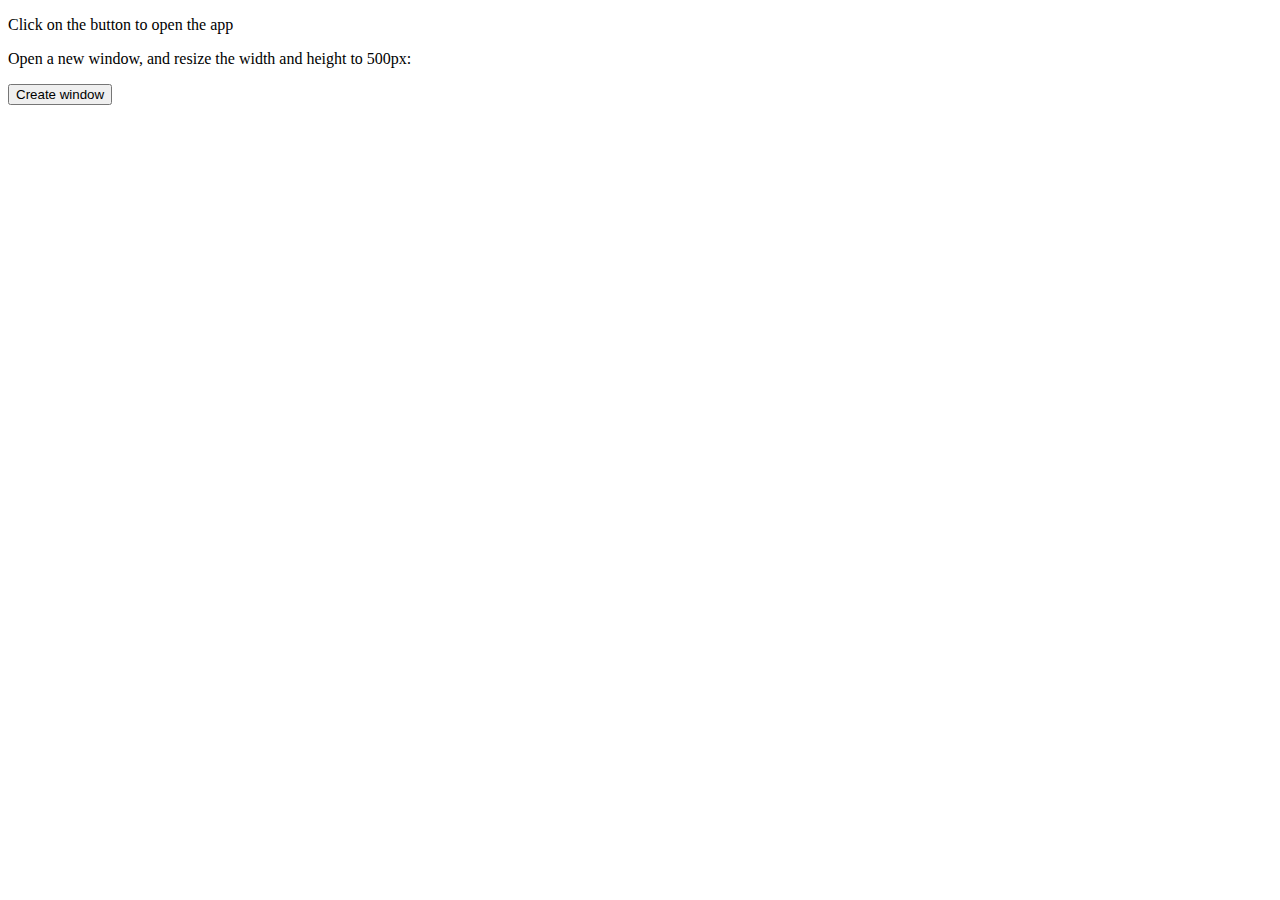
==== commit 2d01e869: "test commit" ====
--- a/index.html
+++ b/index.html
@@ -2,7 +2,7 @@
 <html>
 <body>
 
-<p>Click on the button to open the application</p>
+<p>Click on the button to open the app</p>
 
 <p>Open a new window, and resize the width and height to 500px:</p>
 
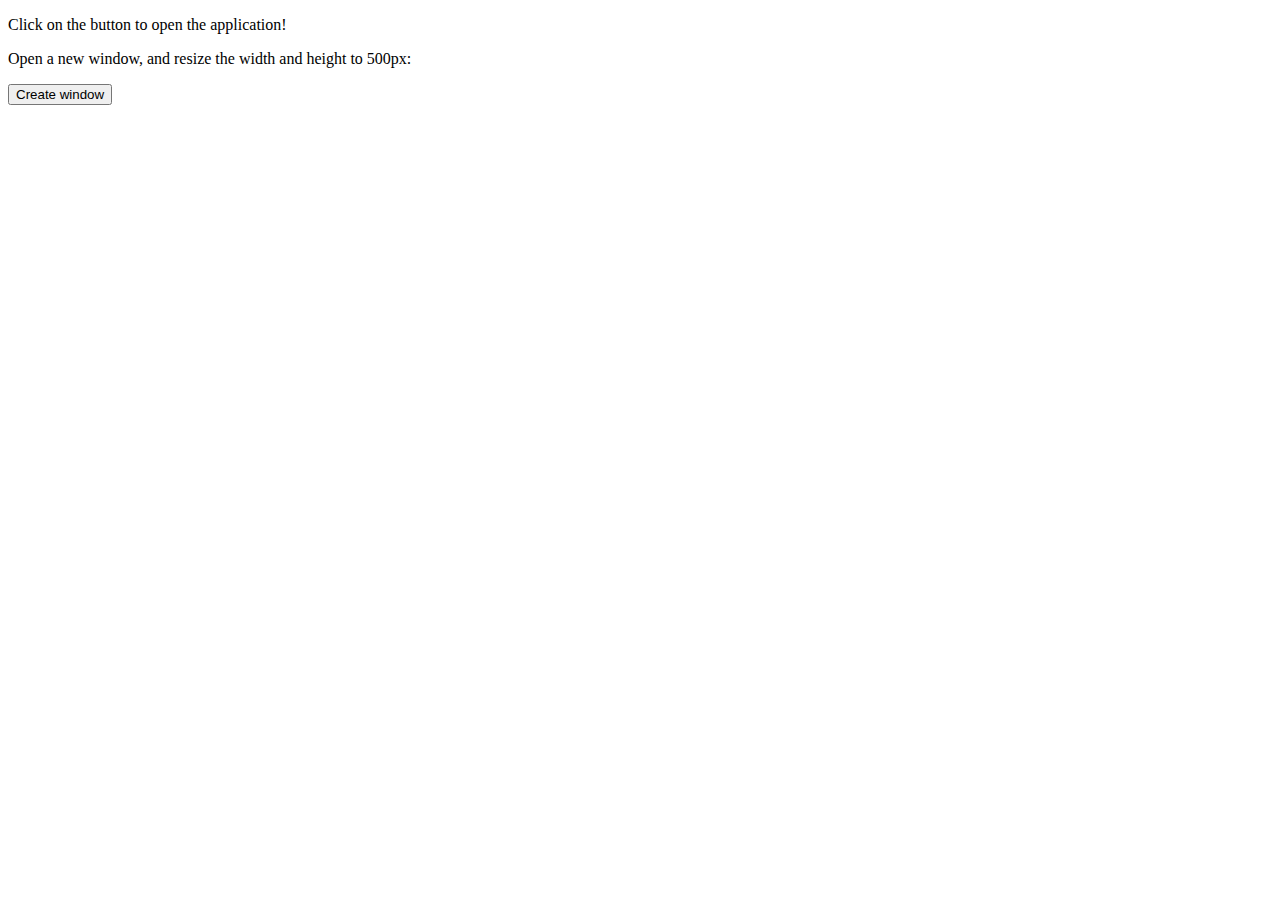
==== commit a53bc861: "changed app to application" ====
--- a/index.html
+++ b/index.html
@@ -2,7 +2,7 @@
 <html>
 <body>
 
-<p>Click on the button to open the app</p>
+<p>Click on the button to open the application!</p>
 
 <p>Open a new window, and resize the width and height to 500px:</p>
 
